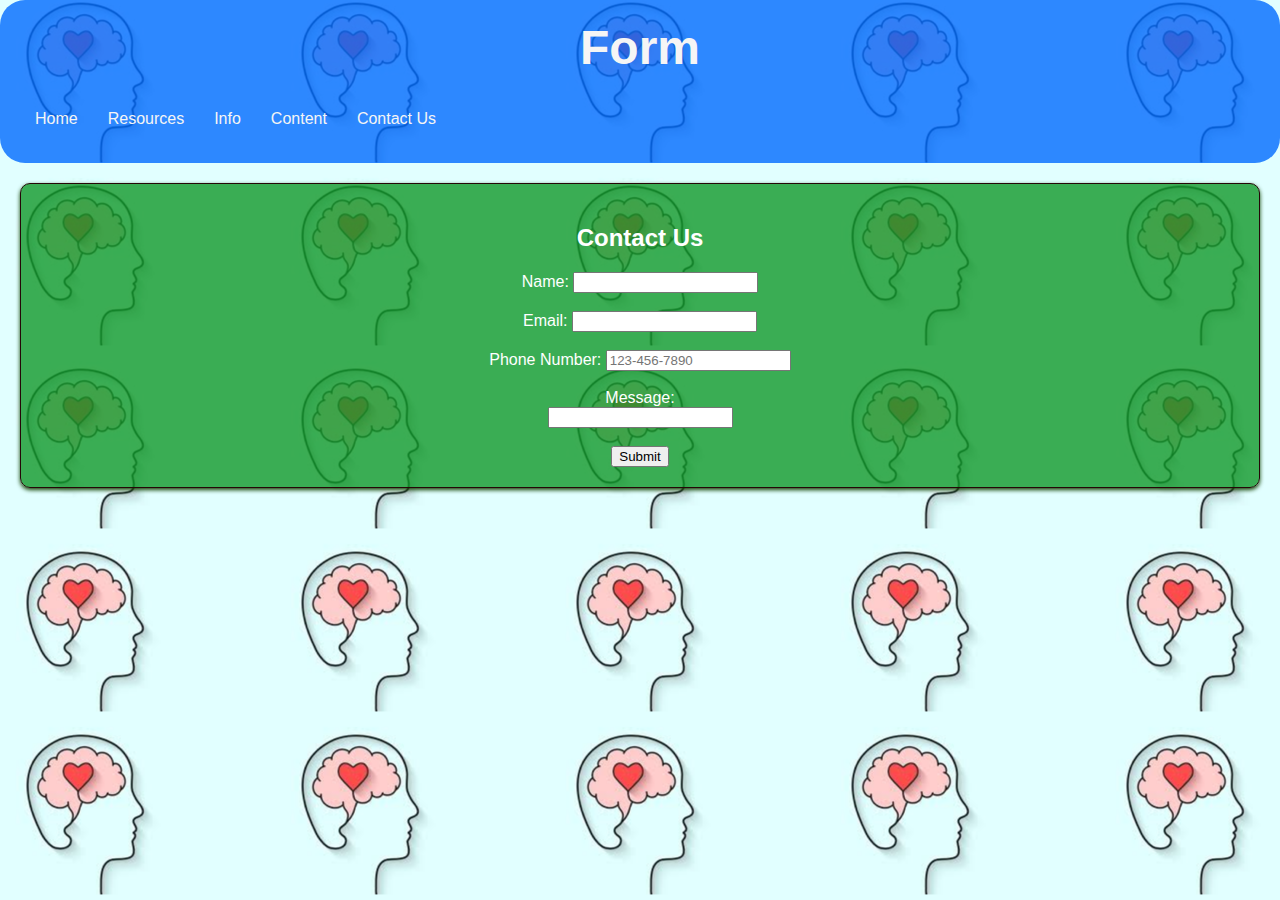
==== MH_Form.html @ 953838d9 "Add files via upload" ====
<!DOCTYPE html>
<html lang="en">
<head>
    <meta charset="UTF-8">
    <meta name="viewport" content="width=device-width, initial-scale=1.0">
    <title>Mental Health Awareness</title>
    <link rel="stylesheet" href="styles.css">
    
</head>
<body>
    <!-- Header Section -->
    <header>
        <h1>Form</h1>
        <nav>
            <!-- Menu links -->
            <ul>
                <li><a href="index.html">Home</a></li>
                <li><a href="MH_Resources.html">Resources</a></li>
                <li><a href="MH_Info.html">Info</a></li>
                <li><a href="MH_Content.html">Content</a></li>
                <li><a href="MH_Form.html">Contact Us</a></li>
            </ul>
        </nav>
    </header>

    <!-- Main Content Section -->
    <main>
        <!-- Section 1 -->
        <section class="flex-container">
            <article class="column">
                <h2>Contact Us</h2>

            <form action="/submit_form" method="POST">
                <!-- Name Field -->
                <label for="name">Name:</label>
                <input type="text" id="name" name="name" required>
                <br><br>

                <!-- Email Field -->
                <label for="email">Email:</label>
                <input type="email" id="email" name="email" required>
                <br><br>

                <!-- Phone Number Field -->
                <label for="phone">Phone Number:</label>
                <input type="tel" id="phone" name="phone" pattern="[0-9]{3}-[0-9]{3}-[0-9]{4}" placeholder="123-456-7890" required>
                <br><br>

                <!-- Message Field -->
                <label for="message">Message:</label><br>
                <input id="message" name="message" rows="4" cols="50" required></input>
                <br><br>

                <!-- Submit Button -->
                <input type="submit" value="Submit">
            </form>
            </article>
        </section>

    </main>
</body>
</html>
---- styles.css ----
body {
    background-image: url('EarlyMH.jpg');
    background-size: auto;
    background-position: center;
    margin: 0;
    padding: 0;
    font-family: 'Trebuchet MS', 'Lucida Sans Unicode', 'Lucida Grande', 'Lucida Sans', Arial, sans-serif;
    color: rgb(255, 255, 255);
}

/* Style for all images */
img {
    width: 1000px;
    height: 600px;
    object-fit: cover; /* Ensures the image fits within the box without distortion */
}

header {
    position: sticky; /* Fixes the element zo it scrolls with you */ 
    top: 0;
    z-index: 1000;
    background-color: rgba(0, 106, 255, 0.8);
    padding: 20px;
    border-radius: 25px;
    text-align: center;
    color: whitesmoke;
}

/* Raising the header text using margin-top */
header h1 {
    font-size: 3em;  /* Larger title text */
    margin-top: 0;  /* Moves the text upwards */
    margin-bottom: 20px;
}

/* Move the navigation links lower, below the h1 */
header nav {
    margin-top: 0px;  /* Adds space between h1 and the navigation */
}

/* Flexbox layout for columns */
.flex-container {
    display: flex;
    justify-content: space-between;
    align-items: flex-start;
    padding: 20px;
}

.column {
    flex: 1;
    background-color: rgba(16, 152, 41, 0.8);
    padding: 20px;
    border: 1px solid rgb(37, 7, 7);
    box-shadow: 0px 2px 4px rgb(19, 66, 2);
    text-align: center;
    border-radius: 10px;
}

/* Space between adjacent columns */
.column + .column {
    margin-left: 20px;
}

/* Media query for smaller screens */
@media(max-width: 768px) {
    .flex-container {
        flex-direction: column;
        align-items: center;
    }

    .column + .column {
        margin-left: 0;
        margin-top: 20px;
    }
}

/* Menu styling */
ul {
    list-style-type: none;
    overflow: hidden;
    padding: 0;
    margin: 0;
}

li {
    float: left;
}

li a {
    display: block;
    color: whitesmoke;
    text-align: center;
    padding: 15px;
    text-decoration: none;
}

li a:hover {
    background-color: rgb(36, 7, 7);
}
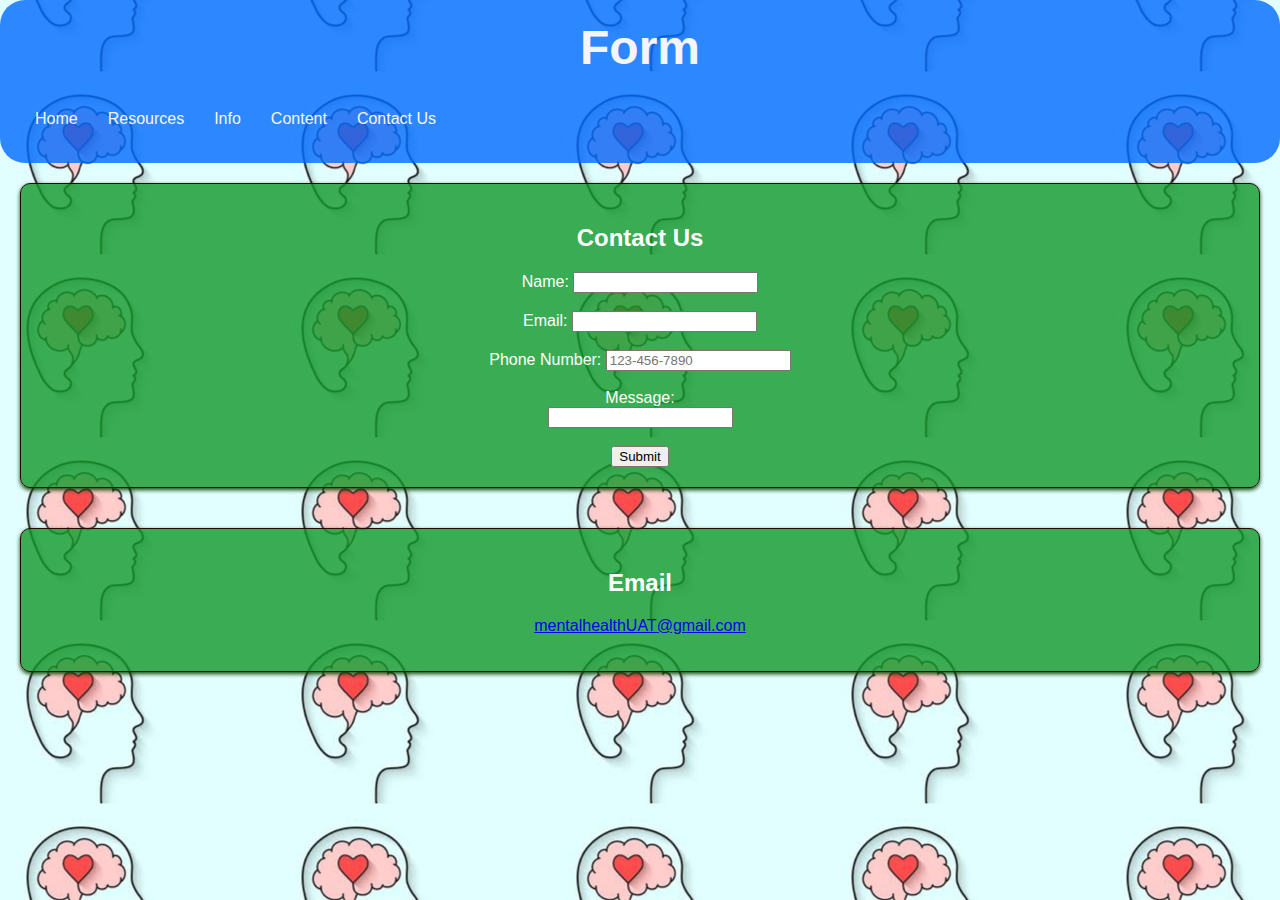
==== commit ba1b9d82: "Update MH_Form.html" ====
--- a/MH_Form.html
+++ b/MH_Form.html
@@ -56,7 +56,16 @@
             </form>
             </article>
         </section>
+        <!-- Section 2 -->
+        <section class="flex-container">
+            <article class="column">
+                <!-- Email -->
+                <h2>Email</h2>
+                <p><a href="mailto:mentalhealthUAT@gmail.com">mentalhealthUAT@gmail.com</a></p>
+                
+            </article>
+        </section>
 
     </main>
 </body>
-</html>+</html>
